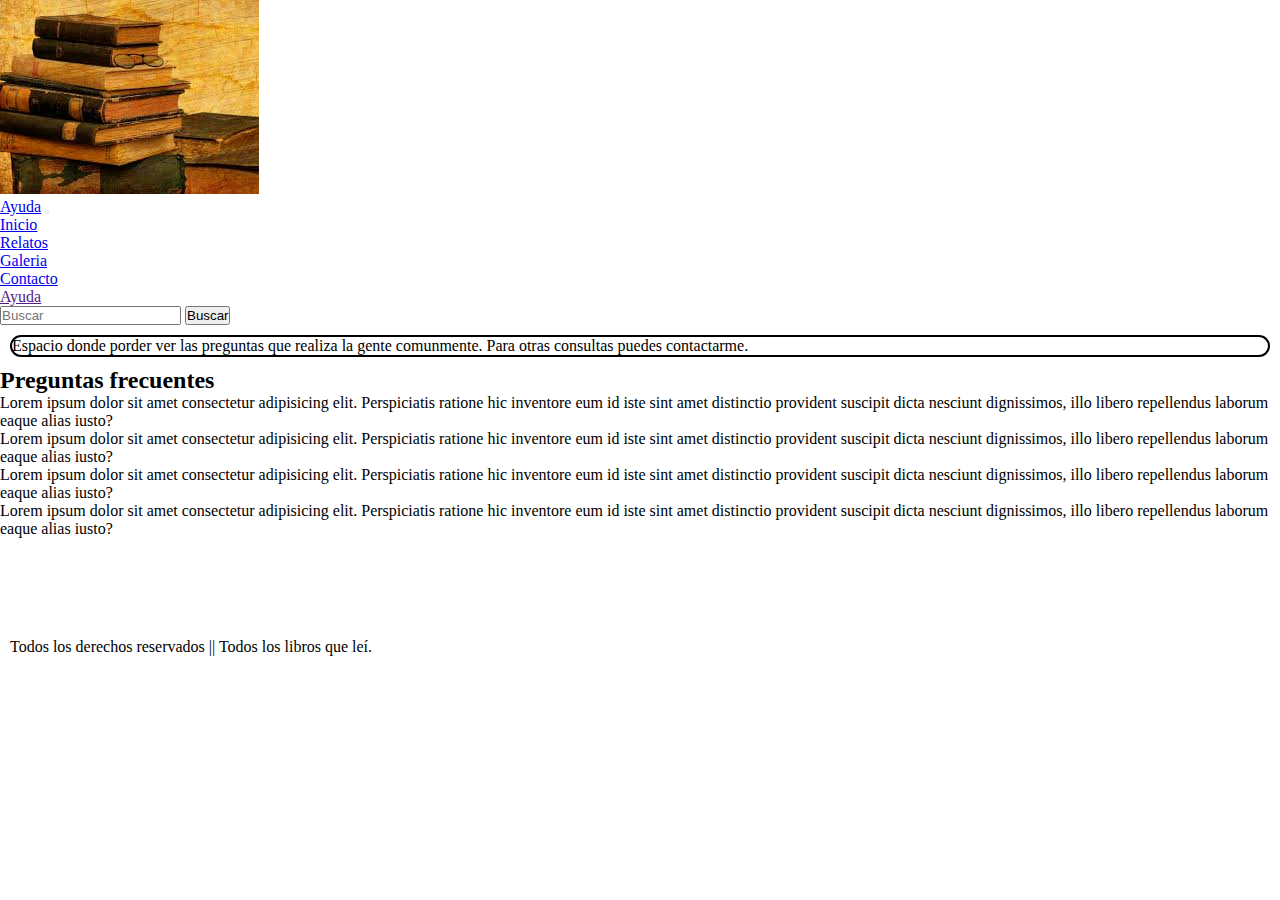
==== pages/ayuda.html @ 0ff0c28b "primer commit" ====
<!DOCTYPE html>
<html lang="en">
<head>
    <meta charset="UTF-8">
    <meta http-equiv="X-UA-Compatible" content="IE=edge">
    <meta name="viewport" content="width=device-width, initial-scale=1.0">

    <!-- Estilos css-->
    <link rel="stylesheet" href="../css/estilos.css">
    
    <!--link Bootstrap-->
    <link href="https://cdn.jsdelivr.net/npm/bootstrap@5.2.0/dist/css/bootstrap.min.css" rel="stylesheet" 
    integrity="sha384-gH2yIJqKdNHPEq0n4Mqa/HGKIhSkIHeL5AyhkYV8i59U5AR6csBvApHHNl/vI1Bx" crossorigin="anonymous">

    <!--Title-->
    <title>Contacto</title>
    
</head>
        <body class="bg-secondary p-2 text-dark bg-opacity-25">
            <!-- los link funcionan, me falta encontrar la forma de que queden mejor-->
            <header>
            <div>
                <nav class="navbar navbar-expand-lg bg-success">
                    <img src="/img/libros.jpg" alt="">
                    <div class="container-fluid">
                      <a class="navbar-brand" href="#">Ayuda</a>
                      <button class="navbar-toggler" type="button" data-bs-toggle="collapse" data-bs-target="#navbarSupportedContent" aria-controls="navbarSupportedContent" aria-expanded="false" aria-label="Toggle navigation">
                        <span class="navbar-toggler-icon"></span>
                      </button>
                      <div class="collapse navbar-collapse" id="navbarSupportedContent">
                        <ul class="navbar-nav me-auto mb-2 mb-lg-0">
                          <li class="nav-item">
                            <a class="nav-link active" aria-current="page" href="../index.html">Inicio</a>
                          </li>
                          <li class="nav-item">
                            <a class="nav-link" href="relatos.html">Relatos</a>
                          </li>
                          <li class="nav-item">
                            <a class="nav-link" href="galeria.html">Galeria</a>
                          </li>  
                          <li class="nav-item">
                            <a class="nav-link" href="contacto.html">Contacto</a>
                          </li> 
                          <li class="nav-item">
                            <a class="nav-link" href="">Ayuda</a>
                          </li>           
                        </ul>
                        <form class="d-flex" role="search">
                          <input class="form-control me-2" type="search" placeholder="Buscar" aria-label="Search">
                          <button class="btn btn-outline-success" type="submit">Buscar</button>
                        </form>
                      </div>
                    </div>
                  </nav>
            </div>                    
        </header>
        <main>
            <p class="parrafos bg-success p-2 text-dark bg-opacity-50">Espacio donde porder ver las preguntas que realiza la gente comunmente. Para otras consultas puedes contactarme.</p>
                <!--este espacio es mas que todo para consultas de metodos de lectura o donde encontrqar un libro-->
                <h2 class="preguntas-ayuda bg-success p-2 text-dark bg-opacity-25">Preguntas frecuentes</h2>
                <p class="preguntas-ayuda lista">Lorem ipsum dolor sit amet consectetur adipisicing elit. Perspiciatis ratione hic inventore eum id iste sint 
                    amet distinctio provident suscipit dicta nesciunt dignissimos, illo libero repellendus laborum eaque alias iusto?</p>
                <p class="preguntas-ayuda lista">Lorem ipsum dolor sit amet consectetur adipisicing elit. Perspiciatis ratione hic inventore eum id iste sint 
                     amet distinctio provident suscipit dicta nesciunt dignissimos, illo libero repellendus laborum eaque alias iusto?</p>
                <p class="preguntas-ayuda lista">Lorem ipsum dolor sit amet consectetur adipisicing elit. Perspiciatis ratione hic inventore eum id iste sint 
                    amet distinctio provident suscipit dicta nesciunt dignissimos, illo libero repellendus laborum eaque alias iusto?</p>
                <p class="preguntas-ayuda lista">Lorem ipsum dolor sit amet consectetur adipisicing elit. Perspiciatis ratione hic inventore eum id iste sint 
                    amet distinctio provident suscipit dicta nesciunt dignissimos, illo libero repellendus laborum eaque alias iusto?</p>
        </main>        
        
        <!--Script Bootstrap--><!--Por ahora, debe estar abajo para que cargue a lo ultimo para que no sea lenta la pagina-->
    <script src="https://cdn.jsdelivr.net/npm/bootstrap@5.2.0/dist/js/bootstrap.bundle.min.js" integrity="sha384-A3rJD856KowSb7dwlZdYEkO39Gagi7vIsF0jrRAoQmDKKtQBHUuLZ9AsSv4jD4Xa" 
    crossorigin="anonymous"></script>
</body>
<footer class="bg-dark p-2 text-dark bg-opacity-25">Todos los derechos reservados || Todos los libros que leí.</footer>
</html>
---- css/estilos.css ----
*{
    margin: 0;
    padding: 0;
}.bg-light{
    background-color: rgba(227, 192, 149, 0.61)!important;
}
footer{
    margin: 100px 20px 10px 10px !important;
}
.foto-libro{
    width: 100%;
    display: flex;
    min-width: 250px;
}
.fotos-libro h2{
    text-align:  center;
    font-size: 3rem;
}
.tapa{
    width: 500px;
    height: 350px; 
    position: relative;  
}
.tapa img{
    size: 50px;
    border-radius: 1rem; 
}
.parrafos{
    border: solid 2px #000000;
    margin: 10px 10px 10px 10px;
    border-radius: 2rem;
}

.tapa img:hover{
    transform: rotate(50deg) !important;
}
.color-letras:hover{
    color: hsl(308, 89%, 38%) !important;
}
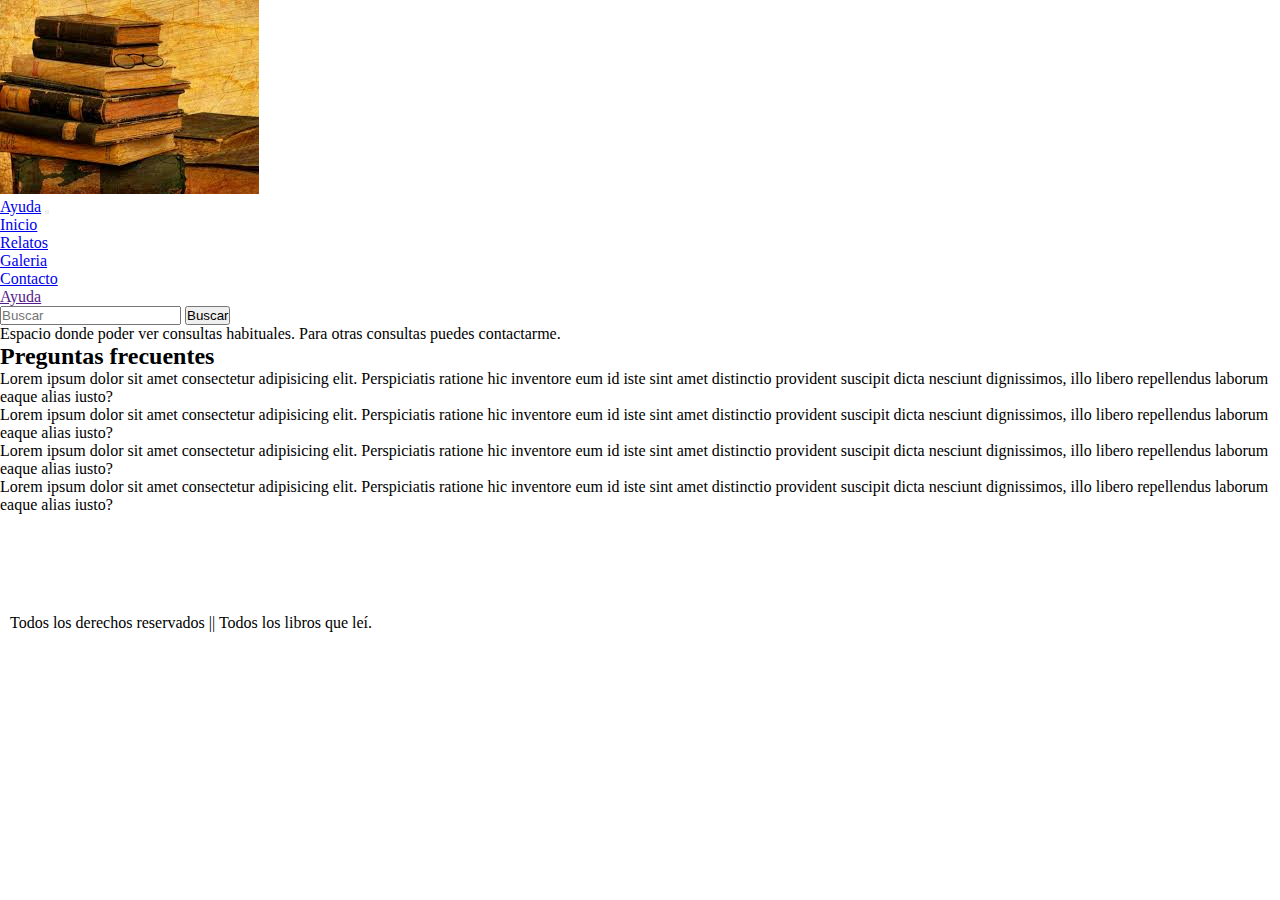
==== commit 9d2ddc43: "commit-correcciones" ====
--- a/pages/ayuda.html
+++ b/pages/ayuda.html
@@ -55,7 +55,7 @@
             </div>                    
         </header>
         <main>
-            <p class="parrafos bg-success p-2 text-dark bg-opacity-50">Espacio donde porder ver las preguntas que realiza la gente comunmente. Para otras consultas puedes contactarme.</p>
+            <p class="parrafos bg-success p-2 text-dark bg-opacity-50">Espacio donde poder ver consultas habituales. Para otras consultas puedes contactarme.</p>
                 <!--este espacio es mas que todo para consultas de metodos de lectura o donde encontrqar un libro-->
                 <h2 class="preguntas-ayuda bg-success p-2 text-dark bg-opacity-25">Preguntas frecuentes</h2>
                 <p class="preguntas-ayuda lista">Lorem ipsum dolor sit amet consectetur adipisicing elit. Perspiciatis ratione hic inventore eum id iste sint 
--- a/css/estilos.css
+++ b/css/estilos.css
@@ -1,39 +1,55 @@
 *{
     margin: 0;
     padding: 0;
+    box-sizing: border-box;
 }.bg-light{
     background-color: rgba(227, 192, 149, 0.61)!important;
 }
+/*galeria*/
+.tapa-libros{
+    height: 100%;
+    display: grid;
+    grid-template-columns: 50% 50%;
+    background-color: #f5f5dc;
+    
+}
+.tapa-libros div{
+    padding: 10px;
+    justify-content: center;
+}
+
+.tapa-libros div img{
+    width: 200px;
+    height: 300px;
+    border-radius: 1rem;
+}
+.tapa-libros div p{
+    font-size: 15px;
+    color: #000000;
+
+}
+.tapa-libros div img:hover{
+    width: 300px;
+    height: 400px;
+    border-radius: 1rem;
+}
+/*relatos*/
+.relatos{
+    display: flex;
+    flex-direction: column;
+}
+.relatos div{
+    border: solid 2px #000000;
+    margin: 10px 10px 10px 10px;
+    padding: 10px;
+    background-color: rgba(245, 245, 220, 0.715);
+}
+
+
+.relatos div p:hover{
+    color: hsl(308, 89%, 38%) !important;
+}
+/*footer*/
 footer{
     margin: 100px 20px 10px 10px !important;
 }
-.foto-libro{
-    width: 100%;
-    display: flex;
-    min-width: 250px;
-}
-.fotos-libro h2{
-    text-align:  center;
-    font-size: 3rem;
-}
-.tapa{
-    width: 500px;
-    height: 350px; 
-    position: relative;  
-}
-.tapa img{
-    size: 50px;
-    border-radius: 1rem; 
-}
-.parrafos{
-    border: solid 2px #000000;
-    margin: 10px 10px 10px 10px;
-    border-radius: 2rem;
-}
-
-.tapa img:hover{
-    transform: rotate(50deg) !important;
-}
-.color-letras:hover{
-    color: hsl(308, 89%, 38%) !important;
-}
